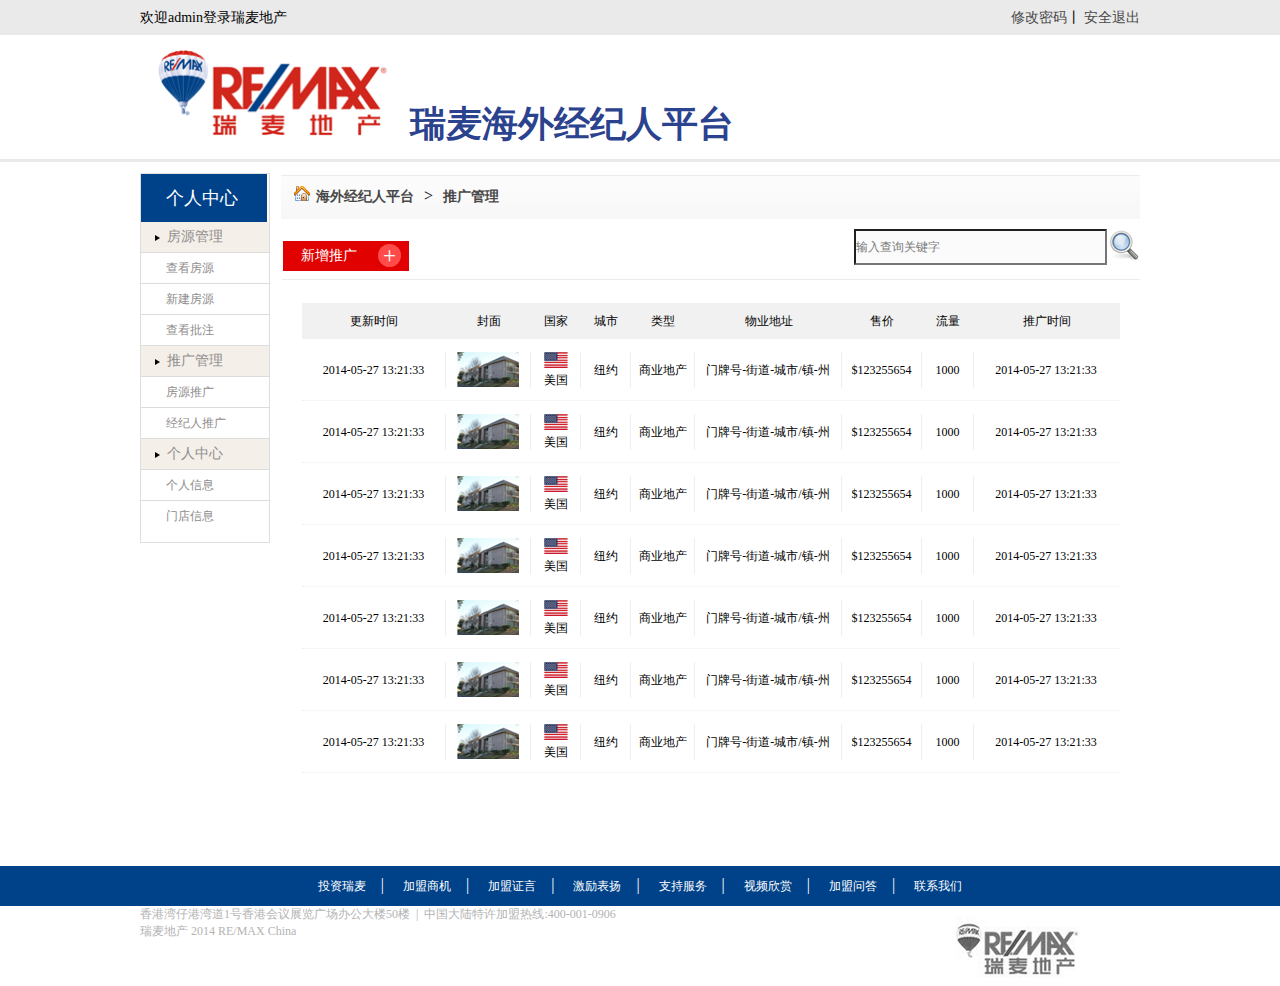
==== index.html @ b14550be "修改首页" ====
﻿<!DOCTYPE html>
<html lang="en">
    <head>
        <meta charset="utf-8">
        <title>06海外经纪人推广管理</title>
        <link rel="stylesheet" type="text/css" href="css/base.css">
        <link rel="stylesheet" type="text/css" href="css/layout2.css">
        <link rel="stylesheet" type="text/css" href="css/themes6.css">
        <script src="jquery-1.10.1.min.js"></script>
        <script>
            $(function(){
                $('.header-nav a').click(function() {
                    $(this).css("background",'red');
                    $(this).parent().siblings().children().css('background','');
                });
            });
        </script>
    </head>
    <body>
        <!-- 以下是网页头部 -->
    	<div class="header">
            <!-- 以下是网页头部中的登录条 -->
            <div class="loginbar">
    		    <ul class="w1000">
    			    <li class="fl">
    				        欢迎admin登录瑞麦地产
    			    </li>
    			    <li class="fr">
 					    <a href="#">修改密码</a><span>丨</span>
                       <a href="common-esf.html">安全退出</a>
                    </li>
    		    </ul>
            </div>
            <!-- 以下是网页头部中的国家搜索栏 -->
            <div class="search w1000 clearfix ">
                <div class="tup fl">
                    <img src="imges/logo.png" height="92" width="240" alt="" class="logo">
                </div>
                <h1 class="wenzih  fl">瑞麦海外经纪人平台</h1>
            </div>
            <div class="xhx6"></div>
        </div>
           
        <!-- 以下是网页主体 -->
        <div class="main w1000 pr">
    <!--以下左侧栏为个人中心-->
            <div class="grzx6 fl">
        	 <dl>
        	 	<dt>个人中心</dt>
        	 	<dd>
        	 		<ul class="fl">
        	 			<li class="fygl6-1"><a href="#"><span><img src="imges/jiantou.png"/></span>房源管理</a></li>
        	 			<li class="fygl6-2"><a href="#">查看房源</a></li>
        	 			<li class="fygl6-2"><a href="common-zp.html">新建房源</a></li>
        	 			<li class="fygl6-2"><a href="common-wdpz.html">查看批注</a></li>
        	 			<li class="fygl6-1"><a href="#"><span><img src="imges/jiantou.png"/></span>推广管理</a></li>
        	 			<li class="fygl6-2"><a href="common-fytg.html">房源推广</a></li>
        	 			<li class="fygl6-2"><a href="#">经纪人推广</a></li>
        	 			<li class="fygl6-1"><a href="#"><span><img src="imges/jiantou.png"/></span>个人中心</a></li>
        	 			<li class="fygl6-2"><a href="#">个人信息</a></li>
        	 			<li class="fygl6-2 btm"><a href="#">门店信息</a></li>
        	 		</ul>
        	 	</dd>
        	 </dl>
        
        
        </div>	
  <!--以下为海外经纪人平台-->      
        <div class="hw6 fl"><img src="imges/fangzi.png" /><a href="#">海外经纪人平台</a><span>></span><a href="#">推广管理</a>
        	
        </div>
       
 <!--以下为新增推广-->       
 <div class="xztg6">
 	         <span class="xin">新增推广<span class="jiahao">+</span></span><span class="img"><img src="imges/sousuo.png" /></span>
 	         <form action="no">
 	         	<input type="text" value="输入查询关键字">
 	         </form>
 	         </div>
 	<!--以下为更新内容区-->         
 	<div class="gx6">
 		  <ul>
 		  <li>
 		  	<ul class="w0">
 		  		<li class="w1">更新时间</li>
 		  		<li class="w2">封面</li>
 		  		<li class="w3">国家</li>
 		  		<li class="w4">城市</li>
 		  		<li class="w5">类型</li>
 		  		<li class="w6">物业地址</li>
 		  		<li class="w7">售价</li>
 		  		<li class="w8">流量</li>
 		  		<li class="w9">推广时间</li>
 		  		
 		  	</ul>
 		  	<ul class="e0 fr clearfix">
 		  		<li class="e1 fl">2014-05-27 13:21:33</li>
 		  		<li class="e2 fl"><img src="imges/fengmian.png"/></li>
 		  		<li class="e3"><img src="imges/meiguo.png"/><br>美国</li>
 		  		<li class="e4">纽约</li>
 		  		<li class="e5">商业地产</li>
 		  		<li class="e6">门牌号-街道-城市/镇-州</li>
 		  		<li class="e7">$123255654</li>
 		  		<li class="e8">1000</li>
 		  		<li class="e9">2014-05-27 13:21:33</li>
 		  	</ul>
 		  	<ul class="e0 fr clearfix">
 		  		<li class="e1 fl">2014-05-27 13:21:33</li>
 		  		<li class="e2 fl"><img src="imges/fengmian.png"/></li>
 		  		<li class="e3"><img src="imges/meiguo.png"/><br>美国</li>
 		  		<li class="e4">纽约</li>
 		  		<li class="e5">商业地产</li>
 		  		<li class="e6">门牌号-街道-城市/镇-州</li>
 		  		<li class="e7">$123255654</li>
 		  		<li class="e8">1000</li>
 		  		<li class="e9">2014-05-27 13:21:33</li>
 		  	</ul>
 		  	<ul class="e0 fr clearfix">
 		  		<li class="e1 fl">2014-05-27 13:21:33</li>
 		  		<li class="e2 fl"><img src="imges/fengmian.png"/></li>
 		  		<li class="e3"><img src="imges/meiguo.png"/><br>美国</li>
 		  		<li class="e4">纽约</li>
 		  		<li class="e5">商业地产</li>
 		  		<li class="e6">门牌号-街道-城市/镇-州</li>
 		  		<li class="e7">$123255654</li>
 		  		<li class="e8">1000</li>
 		  		<li class="e9">2014-05-27 13:21:33</li>
 		  	</ul>
 		  	<ul class="e0 fr clearfix">
 		  		<li class="e1 fl">2014-05-27 13:21:33</li>
 		  		<li class="e2 fl"><img src="imges/fengmian.png"/></li>
 		  		<li class="e3"><img src="imges/meiguo.png"/><br>美国</li>
 		  		<li class="e4">纽约</li>
 		  		<li class="e5">商业地产</li>
 		  		<li class="e6">门牌号-街道-城市/镇-州</li>
 		  		<li class="e7">$123255654</li>
 		  		<li class="e8">1000</li>
 		  		<li class="e9">2014-05-27 13:21:33</li>
 		  	</ul>
 		  	<ul class="e0 fr clearfix">
 		  		<li class="e1 fl">2014-05-27 13:21:33</li>
 		  		<li class="e2 fl"><img src="imges/fengmian.png"/></li>
 		  		<li class="e3"><img src="imges/meiguo.png"/><br>美国</li>
 		  		<li class="e4">纽约</li>
 		  		<li class="e5">商业地产</li>
 		  		<li class="e6">门牌号-街道-城市/镇-州</li>
 		  		<li class="e7">$123255654</li>
 		  		<li class="e8">1000</li>
 		  		<li class="e9">2014-05-27 13:21:33</li>
 		  	</ul>
 		  	<ul class="e0 fr clearfix">
 		  		<li class="e1 fl">2014-05-27 13:21:33</li>
 		  		<li class="e2 fl"><img src="imges/fengmian.png"/></li>
 		  		<li class="e3"><img src="imges/meiguo.png"/><br>美国</li>
 		  		<li class="e4">纽约</li>
 		  		<li class="e5">商业地产</li>
 		  		<li class="e6">门牌号-街道-城市/镇-州</li>
 		  		<li class="e7">$123255654</li>
 		  		<li class="e8">1000</li>
 		  		<li class="e9">2014-05-27 13:21:33</li>
 		  	</ul>
 		  	<ul class="e0 fr clearfix">
 		  		<li class="e1 fl">2014-05-27 13:21:33</li>
 		  		<li class="e2 fl"><img src="imges/fengmian.png"/></li>
 		  		<li class="e3"><img src="imges/meiguo.png"/><br>美国</li>
 		  		<li class="e4">纽约</li>
 		  		<li class="e5">商业地产</li>
 		  		<li class="e6">门牌号-街道-城市/镇-州</li>
 		  		<li class="e7">$123255654</li>
 		  		<li class="e8">1000</li>
 		  		<li class="e9">2014-05-27 13:21:33</li>
 		  	</ul>
 		 </li>
 		  </ul> 
 		   	
 		 
 	
 		
 	</div>
 	
 </div>
        <!-- 以下是网页底部 -->
        <div class="footer">
            <!-- 以下是网页底部的友情链接 -->
            <p class="friendlink">
                <a href="#">投资瑞麦</a><span>|</span>
                <a href="#">加盟商机</a><span>|</span>
                <a href="#">加盟证言</a><span>|</span>
                <a href="#">激励表扬</a><span>|</span>
                <a href="#">支持服务</a><span>|</span>
                <a href="#">视频欣赏</a><span>|</span>
                <a href="#">加盟问答</a><span>|</span>
                <a href="#">联系我们</a>
            </p>
            <p class="service w1000">
            香港湾仔港湾道1号香港会议展览广场办公大楼50楼&nbsp;&nbsp;|&nbsp;&nbsp;中国大陆特许加盟热线:400-001-0906<br/>瑞麦地产 2014 RE/MAX China
            </p>
            <img src="imges/logo1.png" height="62" width="128" alt="" class="logo1">
        </div>
    </body>
</html>
---- css/base.css ----
/*
* @Author: Administrator
* @Date:   2017-08-09 09:50:20
* @Last Modified by:   Administrator
* @Last Modified time: 2017-08-15 15:24:06
*/
@charset "utf-8";
body,div,ul,li,p,a,img,h1,h2,h3,h4,h5,h6,dl,dt,dd,form,input{margin: 0; padding: 0;}
.fl{float: left;}
.fr{float: right;}
.bn{border: none;}
.clearfix:after{content: ""; display: block; clear: both;}
.clearfix{zoom: 1;}
a{text-decoration: none; color: #484848;}
li{list-style: none;}
img{border: none;}
.w1000{width: 1000px; margin: 0 auto;}
input{outline: none;}
---- css/layout2.css ----
﻿/*
* @Author: Administrator
* @Date:   2017-08-09 09:50:20
* @Last Modified by:   Administrator
* @Last Modified time: 2017-08-15 14:13:16
*/
@charset "utf-8";
.header{
	width: 100%;
}
.header .loginbar{
	width: 100%;
	height: 35px;
	background: #eaeaea;	
}
.header .loginbar li{
	font-size: 14px;
	line-height: 35px;
}
.header .loginbar li a:hover{
	color: red;
}
/* 以上是网页头部登录条 */
.header .search img.logo{
	margin: 10px;
}
.header .search img.guoqi{
	margin-left: 15px;
	margin-bottom: 10px;
}
.header .search .tup{
	height: 112px;
}
.header .search .wenzi{
	height: 50px;
	margin: 50px 0px 10px 10px;
}
.header .search .wenzih{
	font-size: 36px;
	margin: 65px 0px 10px 10px;
	color: #2b428e;
}
.header .search .wenzi p{
	margin: 10px 0 0;
}
/* 以上是网页头部搜索区 */
.header .header-nav{
	width: 100%;
	height: 45px;
	background: #004289;
}
.header .header-nav li a{
	display: block;
	padding: 0 30px;
	font-size: 14px;
	line-height: 45px;
	color: white;
}
.br{
	background: red;
}
.header .header-nav li a span{
	color: #fefb00;
}
/* 以上是网页头部导航区 */


/* 以下是网页主体 */



/* 以下是网页底部 */
.footer{
	position: relative;
	width: 100%;
	height: 120px;
}
.footer .friendlink{
	background: #004289;
	height: 40px;
	color: white;
	text-align: center;
}
.footer .friendlink a{
	display: inline-block;
	margin: 0 15px;
	color: white;
	font-size: 12px;
	line-height: 40px;
}
.footer .service{
	font-size: 12px;
	color: #b3b3b3;
}
.footer .logo1{
	position: absolute;
	top: 50px;
	right: 200px;
}
---- css/themes6.css ----
/*
* @Author: Administrator
* @Date:   2017-08-15 12:42:52
* @Last Modified by:   Administrator
* @Last Modified time: 2017-08-15 13:32:00
*/
@charset "utf-8";
.pr{position: relative;}
 .xhx6{width: 100%;
        height: 3px;
        background: #eaeaea;
           margin-bottom: 11px;} 
.main{margin-bottom: 93px;
    height: 600px;
}
.grzx6{width: 128px;
          height: 368px;
	        border: 1px solid #dedede;}           
.grzx6 dt{width: 101px;
          height: 48px;
          background: #004289;
          color: #FFFFFF;
          font-size: 18px;
          font-family:"微软雅黑";
          line-height: 48px;
          padding-left: 25px;}
 
.fygl6-1{width: 115px;
               height:30px;
               border-bottom: 1px solid #dcdcdc;
               padding-left: 13px;}
.grzx6 .fl .btm{border-bottom: 0;}               
.fygl6-1 a{font-size: 14px;
            font-family: "微软雅黑";
         color: #8f8d8d;
         line-height: 30px;}
              
.fygl6-1 span{display: inline-block;
    width: 6px;
    height: 6px;
    padding: 0 7px 0 0px;
    }               
.fygl6-2{width: 103px;
               height:30px;
               border-bottom: 1px solid #dcdcdc;
               padding-left: 25px;}               
.fygl6-2 a{font-size: 12px;
         font-family: "微软雅黑";
         color: #8f8d8d;
         line-height: 30px;}
        
.fygl6-1{background: #f4efe9;}
.fl a:hover{color: #4071a7;}

/*以下为海外经纪人平台*/
.hw6{width: 859px;
       height: 46px;
       background: url(../imges/haiwai.png) repeat-x;
       margin:0 0 10px 11px;
       line-height: 46px;}
.hw6 a{font-size: 14px;
             font-weight: bold;
             }
.hw6 img{margin:0 6px 0 13px;}
.hw6 span{margin: 0 10px 0 10px;
}

.xztg6 form {display: block;
	          float: right;
              }
.xztg6{width: 858px;margin-left:142px;
height: 106px;
	border-bottom: 1px solid #ebebeb;}
.xin {width: 108px;
       height:30px;
      display: block;
      position: absolute;
      top: 68px;
      left: 143px;
       line-height: 30px;
        color: white;
      background: #e00100;
      font-size: 14px;
      padding-left: 18px;}
 .xztg6 .jiahao{margin-left: 19px;
                 border-radius:50%;
                 background: #ff4c4b;
                 font-size: 23px;
                 height: 23px;
                 width: 23px;
                 display: block;
                 float: right;
                 line-height: 23px;
                 margin: 3px 8px 0 0 ;
                 text-align:center;}     
.xztg6 input{     font-size: 12px;
	                    color: #797979;
	                   background:#fbfbfb ;
	                   width: 249px;
	                   height: 32px;
	                   line-height: 32px;
	                   
}
.xztg6 .img{float: right;}


/*以下为更新内容*/
.w0{height: 36px;
     line-height: 36px;
     background: #f1f1f1;
     width: 818px;
     font-size: 12px;
     color: black;
     margin:23px 0 0 162px ;
     padding: 0;}
     
.w1{
      width: 144px;
      height: 36px;
      text-align: center;
      float: left;}
 
      .w2{
      width:85px;
      height: 36px;
      text-align: center;
      float: left;}
 .w3{
      width:50px;
      height: 36px;
      text-align: center;
      float: left;}
  .w4{
      width:50px;
      height: 36px;
      text-align: center;
      float: left;}
  .w5{
      width:64px;
      height: 36px;
      text-align: center;
      float: left;}
  .w6{
      width:147px;
      height: 36px;
      text-align: center;
      float: left;}  
  .w7{
      width:80px;
      height: 36px;
      text-align: center;
      float: left;} 
.w8{
      width:52px;
      height: 36px;
      text-align: center;
      float: left;}  
 .w9{
      width:146px;
      height: 36px;
      text-align: center;
      float: left;}  
      
      
  /*以下为重复图片*/                    
  .e0{width: 818px;height: 61px;
 
  margin-right: 20px;
  border-bottom: 1px dotted #EEEEEE;}  

.e1{margin-top: 13px;
	width: 143px;
  height: 36px;
      text-align: center;
      display: block;
      font-size: 12px;
      line-height: 36px;
      border-right: 1px solid#eeeeee;}
 .e2{display: block;
    text-align: center;
      width:84px;
      height: 36px;
       margin-top: 13px;
        border-right: 1px solid#eeeeee;}
.e3{ margin-top: 13px;
	    font-size: 12px;
      line-height: 16px;
      width:49px;
      text-align: center;
      float: left;
       border-right: 1px solid#eeeeee;}
 .e4{ margin-top: 13px;
	    font-size: 12px;
      line-height: 36px;
      width:49px;
      height: 36px;
      text-align: center;
      float: left;
       border-right: 1px solid#eeeeee;}  
 .e5{margin-top:13px ;
     font-size: 12px;
      width:63px;
      height: 36px;
      text-align: center;
      float: left;
      line-height: 36px;
       border-right: 1px solid#eeeeee;}     
.e6{margin-top: 13px;
  font-size: 12px;
   width: 146px;
   height: 36px;
   line-height: 36px;
   float: left;
   text-align: center;
    border-right: 1px solid#eeeeee;}  
 .e7{margin-top: 13px;
   width: 79px;
   height: 36px;
   line-height: 36px;
   font-size: 12px;
   float: left;
   text-align: center;
    border-right: 1px solid#eeeeee;} 
 .e8{margin-top:13px ;
   width: 51px;
   height: 36px;
   font-size: 12px;
   line-height: 36px;
   float: left;
   text-align: center;
    border-right: 1px solid#eeeeee;} 
 .e9{margin-top: 13px;
	width: 144px;
  height: 36px;
      text-align: center;
     float: left;
      font-size: 12px;
      line-height: 36px;}
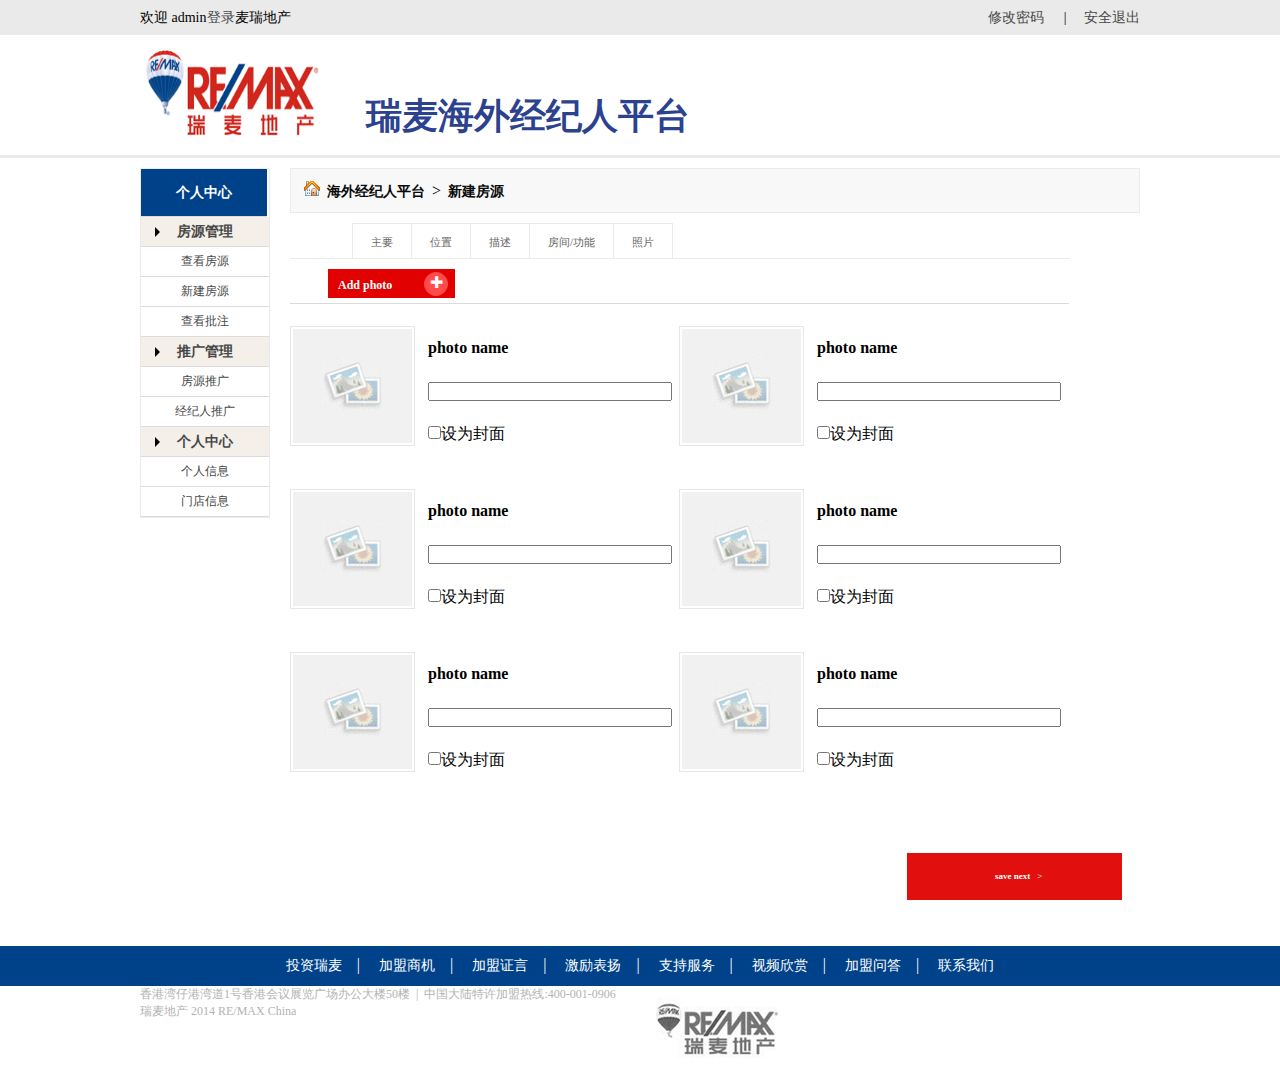
==== commit 6d345a96: "再次修改首页" ====
--- a/index.html
+++ b/index.html
@@ -1,201 +1,191 @@
-﻿<!DOCTYPE html>
-<html lang="en">
-    <head>
-        <meta charset="utf-8">
-        <title>06海外经纪人推广管理</title>
-        <link rel="stylesheet" type="text/css" href="css/base.css">
-        <link rel="stylesheet" type="text/css" href="css/layout2.css">
-        <link rel="stylesheet" type="text/css" href="css/themes6.css">
-        <script src="jquery-1.10.1.min.js"></script>
-        <script>
-            $(function(){
-                $('.header-nav a').click(function() {
-                    $(this).css("background",'red');
-                    $(this).parent().siblings().children().css('background','');
-                });
-            });
-        </script>
-    </head>
-    <body>
-        <!-- 以下是网页头部 -->
-    	<div class="header">
-            <!-- 以下是网页头部中的登录条 -->
-            <div class="loginbar">
-    		    <ul class="w1000">
-    			    <li class="fl">
-    				        欢迎admin登录瑞麦地产
-    			    </li>
-    			    <li class="fr">
- 					    <a href="#">修改密码</a><span>丨</span>
-                       <a href="common-esf.html">安全退出</a>
-                    </li>
-    		    </ul>
-            </div>
-            <!-- 以下是网页头部中的国家搜索栏 -->
-            <div class="search w1000 clearfix ">
-                <div class="tup fl">
-                    <img src="imges/logo.png" height="92" width="240" alt="" class="logo">
-                </div>
-                <h1 class="wenzih  fl">瑞麦海外经纪人平台</h1>
-            </div>
-            <div class="xhx6"></div>
-        </div>
-           
-        <!-- 以下是网页主体 -->
-        <div class="main w1000 pr">
-    <!--以下左侧栏为个人中心-->
-            <div class="grzx6 fl">
-        	 <dl>
-        	 	<dt>个人中心</dt>
-        	 	<dd>
-        	 		<ul class="fl">
-        	 			<li class="fygl6-1"><a href="#"><span><img src="imges/jiantou.png"/></span>房源管理</a></li>
-        	 			<li class="fygl6-2"><a href="#">查看房源</a></li>
-        	 			<li class="fygl6-2"><a href="common-zp.html">新建房源</a></li>
-        	 			<li class="fygl6-2"><a href="common-wdpz.html">查看批注</a></li>
-        	 			<li class="fygl6-1"><a href="#"><span><img src="imges/jiantou.png"/></span>推广管理</a></li>
-        	 			<li class="fygl6-2"><a href="common-fytg.html">房源推广</a></li>
-        	 			<li class="fygl6-2"><a href="#">经纪人推广</a></li>
-        	 			<li class="fygl6-1"><a href="#"><span><img src="imges/jiantou.png"/></span>个人中心</a></li>
-        	 			<li class="fygl6-2"><a href="#">个人信息</a></li>
-        	 			<li class="fygl6-2 btm"><a href="#">门店信息</a></li>
-        	 		</ul>
-        	 	</dd>
-        	 </dl>
-        
-        
-        </div>	
-  <!--以下为海外经纪人平台-->      
-        <div class="hw6 fl"><img src="imges/fangzi.png" /><a href="#">海外经纪人平台</a><span>></span><a href="#">推广管理</a>
-        	
-        </div>
-       
- <!--以下为新增推广-->       
- <div class="xztg6">
- 	         <span class="xin">新增推广<span class="jiahao">+</span></span><span class="img"><img src="imges/sousuo.png" /></span>
- 	         <form action="no">
- 	         	<input type="text" value="输入查询关键字">
- 	         </form>
- 	         </div>
- 	<!--以下为更新内容区-->         
- 	<div class="gx6">
- 		  <ul>
- 		  <li>
- 		  	<ul class="w0">
- 		  		<li class="w1">更新时间</li>
- 		  		<li class="w2">封面</li>
- 		  		<li class="w3">国家</li>
- 		  		<li class="w4">城市</li>
- 		  		<li class="w5">类型</li>
- 		  		<li class="w6">物业地址</li>
- 		  		<li class="w7">售价</li>
- 		  		<li class="w8">流量</li>
- 		  		<li class="w9">推广时间</li>
- 		  		
- 		  	</ul>
- 		  	<ul class="e0 fr clearfix">
- 		  		<li class="e1 fl">2014-05-27 13:21:33</li>
- 		  		<li class="e2 fl"><img src="imges/fengmian.png"/></li>
- 		  		<li class="e3"><img src="imges/meiguo.png"/><br>美国</li>
- 		  		<li class="e4">纽约</li>
- 		  		<li class="e5">商业地产</li>
- 		  		<li class="e6">门牌号-街道-城市/镇-州</li>
- 		  		<li class="e7">$123255654</li>
- 		  		<li class="e8">1000</li>
- 		  		<li class="e9">2014-05-27 13:21:33</li>
- 		  	</ul>
- 		  	<ul class="e0 fr clearfix">
- 		  		<li class="e1 fl">2014-05-27 13:21:33</li>
- 		  		<li class="e2 fl"><img src="imges/fengmian.png"/></li>
- 		  		<li class="e3"><img src="imges/meiguo.png"/><br>美国</li>
- 		  		<li class="e4">纽约</li>
- 		  		<li class="e5">商业地产</li>
- 		  		<li class="e6">门牌号-街道-城市/镇-州</li>
- 		  		<li class="e7">$123255654</li>
- 		  		<li class="e8">1000</li>
- 		  		<li class="e9">2014-05-27 13:21:33</li>
- 		  	</ul>
- 		  	<ul class="e0 fr clearfix">
- 		  		<li class="e1 fl">2014-05-27 13:21:33</li>
- 		  		<li class="e2 fl"><img src="imges/fengmian.png"/></li>
- 		  		<li class="e3"><img src="imges/meiguo.png"/><br>美国</li>
- 		  		<li class="e4">纽约</li>
- 		  		<li class="e5">商业地产</li>
- 		  		<li class="e6">门牌号-街道-城市/镇-州</li>
- 		  		<li class="e7">$123255654</li>
- 		  		<li class="e8">1000</li>
- 		  		<li class="e9">2014-05-27 13:21:33</li>
- 		  	</ul>
- 		  	<ul class="e0 fr clearfix">
- 		  		<li class="e1 fl">2014-05-27 13:21:33</li>
- 		  		<li class="e2 fl"><img src="imges/fengmian.png"/></li>
- 		  		<li class="e3"><img src="imges/meiguo.png"/><br>美国</li>
- 		  		<li class="e4">纽约</li>
- 		  		<li class="e5">商业地产</li>
- 		  		<li class="e6">门牌号-街道-城市/镇-州</li>
- 		  		<li class="e7">$123255654</li>
- 		  		<li class="e8">1000</li>
- 		  		<li class="e9">2014-05-27 13:21:33</li>
- 		  	</ul>
- 		  	<ul class="e0 fr clearfix">
- 		  		<li class="e1 fl">2014-05-27 13:21:33</li>
- 		  		<li class="e2 fl"><img src="imges/fengmian.png"/></li>
- 		  		<li class="e3"><img src="imges/meiguo.png"/><br>美国</li>
- 		  		<li class="e4">纽约</li>
- 		  		<li class="e5">商业地产</li>
- 		  		<li class="e6">门牌号-街道-城市/镇-州</li>
- 		  		<li class="e7">$123255654</li>
- 		  		<li class="e8">1000</li>
- 		  		<li class="e9">2014-05-27 13:21:33</li>
- 		  	</ul>
- 		  	<ul class="e0 fr clearfix">
- 		  		<li class="e1 fl">2014-05-27 13:21:33</li>
- 		  		<li class="e2 fl"><img src="imges/fengmian.png"/></li>
- 		  		<li class="e3"><img src="imges/meiguo.png"/><br>美国</li>
- 		  		<li class="e4">纽约</li>
- 		  		<li class="e5">商业地产</li>
- 		  		<li class="e6">门牌号-街道-城市/镇-州</li>
- 		  		<li class="e7">$123255654</li>
- 		  		<li class="e8">1000</li>
- 		  		<li class="e9">2014-05-27 13:21:33</li>
- 		  	</ul>
- 		  	<ul class="e0 fr clearfix">
- 		  		<li class="e1 fl">2014-05-27 13:21:33</li>
- 		  		<li class="e2 fl"><img src="imges/fengmian.png"/></li>
- 		  		<li class="e3"><img src="imges/meiguo.png"/><br>美国</li>
- 		  		<li class="e4">纽约</li>
- 		  		<li class="e5">商业地产</li>
- 		  		<li class="e6">门牌号-街道-城市/镇-州</li>
- 		  		<li class="e7">$123255654</li>
- 		  		<li class="e8">1000</li>
- 		  		<li class="e9">2014-05-27 13:21:33</li>
- 		  	</ul>
- 		 </li>
- 		  </ul> 
- 		   	
- 		 
- 	
- 		
- 	</div>
- 	
- </div>
-        <!-- 以下是网页底部 -->
-        <div class="footer">
-            <!-- 以下是网页底部的友情链接 -->
-            <p class="friendlink">
-                <a href="#">投资瑞麦</a><span>|</span>
-                <a href="#">加盟商机</a><span>|</span>
-                <a href="#">加盟证言</a><span>|</span>
-                <a href="#">激励表扬</a><span>|</span>
-                <a href="#">支持服务</a><span>|</span>
-                <a href="#">视频欣赏</a><span>|</span>
-                <a href="#">加盟问答</a><span>|</span>
-                <a href="#">联系我们</a>
-            </p>
-            <p class="service w1000">
-            香港湾仔港湾道1号香港会议展览广场办公大楼50楼&nbsp;&nbsp;|&nbsp;&nbsp;中国大陆特许加盟热线:400-001-0906<br/>瑞麦地产 2014 RE/MAX China
-            </p>
-            <img src="imges/logo1.png" height="62" width="128" alt="" class="logo1">
-        </div>
-    </body>
-</html>+﻿	<!DOCTYPE html>
+	<html lang="en">
+	    <head>
+	        <meta charset="utf-8">
+	        <title>07海外经纪人平台</title>
+	        <link rel="stylesheet" type="text/css" href="css/base.css">
+	        <link rel="stylesheet" type="text/css" href="css/layout3.css">
+	        <link rel="stylesheet" type="text/css" href="css/themes7.css">
+	        <script src="jquery-1.10.1.min.js"></script>
+	        <script>
+	            $(function(){
+	                $('.header-nav a').click(function() {
+	                    $(this).css("background",'red');
+	                    $(this).parent().siblings().children().css('background','');
+	                });
+	            });
+	        </script>
+	    </head>
+	    <body>
+	        <!-- 以下是网页头部 -->
+	    	<div class="header">
+	            <!-- 以下是网页头部中的登录条 -->
+	            <div class="loginbar">
+	    		    <ul class="w1000">
+	    			    <li class="fl">
+	    				    欢迎&nbsp;admin<a href="#">登录</a>麦瑞地产
+	    			    </li>
+	    			    <li class="fr">
+	                        <a href="#">修改密码</a>
+	                        <span class="space">|</span>
+	                        <a href="common-esf.html">安全退出</a>
+	                    </li>
+	    		    </ul>
+	       		 </div>
+	            <!-- 以下是网页头部中的国家搜索栏 -->
+	            <div class="search w1000 clearfix">
+	                <div class="tup fl">
+	                    <img src="imges/logo.png" height="92" width="240" alt="" class="logo">
+	                </div>
+	                <p class="fl bt">瑞麦海外经纪人平台</p>
+	            </div>
+	        </div>
+	        <div class="fengexian"></div>    
+	        <!-- 以下是网页主体 -->
+	        <div class="main w1000 clearfix">
+	        <!-- 以下是网页主体中的左侧导航栏 -->
+	        	<div class="left-nav fl">
+	        		<ul>
+	        			<li class="grzx"><h3><a href="#">个人中心</a></h3></li>
+	        			<li class="sj">
+	        				<h4><a href="#">房源管理</a></h4>
+	        				<i></i>
+	        			</li>
+	        			<li><a href="#">查看房源</a></li>
+	        			<li><a href="common-zp.html">新建房源</a></li>
+	        			<li><a href="common-wdpz.html">查看批注</a></li>
+	        			<li class="sj">
+	        				<h4><a href="#">推广管理</a></h4>
+	        				<i></i>
+	        			</li>
+	        			<li><a href="common-fytg.html">房源推广</a></li>
+	        			<li><a href="#">经纪人推广</a></li>
+	        			<li class="sj">
+	        				<h4><a href="#">个人中心</a></h4>
+	        				<i></i>
+	        			</li>
+	        			<li><a href="#">个人信息</a></li>
+	        			<li><a href="#">门店信息</a></li>
+	        		</ul>
+	        	</div>
+	        	<!-- 以下是网页主题中的右侧内容 -->
+	        	<div class="right-con fr">
+	        		<div class="pt">
+	        			<ul>
+	        				<li><img src="imges/tup7-fz.gif" alt="" /></li>
+	        				<li><a href="#">海外经纪人平台</a></li>
+	        				<li><span>&gt;</span></li>
+	        				<li><a href="#">新建房源</a></li>
+	        			</ul>
+	        		</div>
+	        		<!-- 以上是网页右侧内容的海外经纪人平台 -->
+	        		<div class="xxk">
+	        			<ul class="clearfix">
+	        				<span class="kong fl"></span>
+	        				<li><a href="common-zy.html">主要</a></li>
+	        				<li><a href="#">位置</a></li>
+	        				<li><a href="common-ms.html">描述</a></li>
+	        				<li><a href="common-fjgn.html">房间/功能</a></li>
+	        				<li class="zp"><a href="common-zp.html">照片</a></li>
+	        			</ul>
+	        		</div>
+	        		<div class="tjtp">
+	        			<p>Add&nbsp;photo</p>
+	        			<i>&#10010;</i>
+	        		</div>
+	        		<div class="lb clearfix">
+	        			<ul class="fl">
+	        				<li class="fl xx">
+	        					<img src="imges/lb.gif" alt="" class="fl"/>
+	        					<div class="fl li-r">
+	        						<p>photo name</p>
+	        						<form action="" class="fl">
+	        							<input type="text" class="kuang"/><br/>
+        								<input type="checkbox"/>设为封面
+	        						</form>
+	        					</div>
+	        				</li>
+	        				<li class="fr xx">
+	        					<img src="imges/lb.gif" alt="" class="fl"/>
+	        					<div class="fl li-r">
+	        						<p>photo name</p>
+	        						<form action="" class="fl">
+	        							<input type="text" class="kuang"/><br/>
+        								<input type="checkbox"/>设为封面
+	        						</form>
+	        					</div>
+	        				</li>
+	        			</ul>
+	        			<ul class="fl">
+	        				<li class="fl xx">
+	        					<img src="imges/lb.gif" alt="" class="fl"/>
+	        					<div class="fl li-r">
+	        						<p>photo name</p>
+	        						<form action="" class="fl">
+	        							<input type="text" class="kuang"/><br/>
+        								<input type="checkbox"/>设为封面
+	        						</form>
+	        					</div>
+	        				</li>
+	        				<li class="fr xx">
+	        					<img src="imges/lb.gif" alt="" class="fl"/>
+	        					<div class="fl li-r">
+	        						<p>photo name</p>
+	        						<form action="" class="fl">
+	        							<input type="text" class="kuang"/><br/>
+        								<input type="checkbox"/>设为封面
+	        						</form>
+	        					</div>
+	        				</li>
+	        			</ul>
+	        			<ul class="fl">
+	        				<li class="fl xx">
+	        					<img src="imges/lb.gif" alt="" class="fl"/>
+	        					<div class="fl li-r">
+	        						<p>photo name</p>
+	        						<form action="" class="fl">
+	        							<input type="text" class="kuang"/><br/>
+        								<input type="checkbox"/>设为封面
+	        						</form>
+	        					</div>
+	        				</li>
+	        				<li class="fr xx">
+	        					<img src="imges/lb.gif" alt="" class="fl"/>
+	        					<div class="fl li-r">
+	        						<p>photo name</p>
+	        						<form action="" class="fl">
+	        							<input type="text" class="kuang"/><br/>
+        								<input type="checkbox"/>设为封面
+	        						</form>
+	        					</div>
+	        				</li>
+	        			</ul> 
+	        		</div>
+	        		<div class="next fr">
+	        			<ul class="fr">
+	        				<li><a href="#">save&nbsp;next</a></li>
+	        				<li>&gt;</li>
+	        			</ul>
+	        		</div>
+	        	</div>
+	        </div>
+	        <!-- 以下是网页底部 -->
+	        <div class="footer">                                                                                                       
+	            <!-- 以下是网页底部的友情链接 -->
+	            <p class="friendlink">
+	                <a href="#">投资瑞麦</a><span>|</span>
+	                <a href="#">加盟商机</a><span>|</span>
+	                <a href="#">加盟证言</a><span>|</span>
+	                <a href="#">激励表扬</a><span>|</span>
+	                <a href="#">支持服务</a><span>|</span>
+	                <a href="#">视频欣赏</a><span>|</span>
+	                <a href="#">加盟问答</a><span>|</span>
+	                <a href="#">联系我们</a>
+	            </p>
+	            <p class="service w1000">
+	            香港湾仔港湾道1号香港会议展览广场办公大楼50楼&nbsp;&nbsp;|&nbsp;&nbsp;中国大陆特许加盟热线:400-001-0906<br/>瑞麦地产 2014 RE/MAX China
+	            </p>
+	            <img src="imges/logo1.png" height="62" width="128" alt="" class="logo1">
+	        </div>
+	    </body>
+	</html>--- a/css/layout3.css
+++ b/css/layout3.css
@@ -0,0 +1,74 @@
+/*
+* @Author: Administrator
+* @Date:   2017-08-09 09:50:20
+* @Last Modified by:   Administrator
+* @Last Modified time: 2017-08-15 15:55:55
+*/
+@charset "utf-8";
+.header{
+	width: 100%;
+}
+.header .loginbar{
+	width: 100%;
+	height: 35px;
+	background: #eaeaea;	
+}
+.header .loginbar li{
+	font-size: 14px;
+	line-height: 35px;
+}
+.header .loginbar ul li span{
+	margin: 0 14px 0 16px;
+}
+.header .loginbar li a:hover{
+	color: red;
+}
+.fengexian{
+	width: 100%;
+	height: 3px;
+	background: #eaeaea;
+	margin:10px 0;
+}
+/* 以上是网页头部登录条 */
+.header .search{
+	height: 110px;
+}
+.header .search img.logo{
+	margin: 10px 0;
+	width: 181px;
+}
+/* 以上是网页头部搜索区 */
+
+
+
+/* 以下是网页主体 */
+
+
+/* 以下是网页底部 */
+.footer{
+	position: relative;
+	width: 100%;
+	height: 120px;
+}
+.footer .friendlink{
+	background: #004289;
+	height: 40px;
+	color: white;
+	text-align: center;
+}
+.footer .friendlink a{
+	display: inline-block;
+	margin: 0 15px;
+	color: white;
+	font-size: 14px;
+	line-height: 40px;
+}
+.footer .service{	
+	font-size: 12px;
+	color: #b3b3b3;
+}
+.footer .logo1{
+	position: absolute;
+	top: 50px;
+	right: 500px;
+}--- a/css/themes7.css
+++ b/css/themes7.css
@@ -0,0 +1,148 @@
+.search .bt{
+	color: #2b428e;
+	font-size: 36px;
+	font-weight: bold;
+	margin: 57px 0 0 45px;
+}
+/* 以下是网页主体的左侧导航栏 */
+.main .left-nav{
+	width: 128px;
+	border: 1px solid #eaeaea;
+	text-align: center;
+}
+.main .left-nav li{
+	height: 29px;
+	font-size: 12px;
+	line-height: 29px;
+	border-bottom: 1px solid #dcdcdc; 
+}
+.main .left-nav h4{
+	font-size: 14px;
+	color: #969494;
+	background: #f4efe9;
+}
+.main .left-nav .grzx{
+	background: #004289;
+	width: 126px;
+	height: 47px;
+	line-height: 47px;
+}
+.main .left-nav .sj{position: relative;}
+.main .left-nav .sj i{
+	float: left;
+	position: absolute;
+	top: 10px;
+	left: 14px;
+	display: block;
+	width: 0;
+	height: 0;
+	border-width: 5px;
+	border-style: solid;
+	border-color: #f4efe9 #f4efe9 #f4efe9 #000;
+}
+.main .left-nav h3 a{color: #fff;}
+
+/* 以下是网页主体的右侧内容 */
+.main .right-con{width:850px;}
+.main .right-con .pt{
+	width: 835px;
+	padding-left: 13px;
+	height: 43px;
+	border: 1px solid #ebebeb;
+	background: #f8f8f8;
+}
+.right-con ul li{
+	float: left;
+	line-height: 43px;
+	margin-right: 7px;
+}
+.right-con .pt ul li a{
+	color: #0a0a0a;
+	font-size: 14px;
+	font-weight: bold;	
+}
+
+/* 以上是右侧内容的海外经纪人平台 */
+.main .xxk ul{border-bottom: 1px solid #ebebeb;}
+.main .xxk ul li {
+	margin: 10px 0 0 0;
+	padding: 0 18px;
+	height: 34px;
+	line-height: 34px;
+	border: 1px solid #ebebeb;
+	border-bottom: none;
+	border-right: none;
+}
+.main .xxk .zp{border-right: 1px solid #ebebeb;}
+.main .xxk .kong{
+	margin-top: 11px;
+	width: 62px;
+	height: 34px;
+	line-height: 34px;
+}
+.main .xxk ul li:hover{background:#004289; }
+.main .xxk ul li:hover a{color: #fff;}
+.main .xxk ul li a {
+	color: #656565;
+	font-size: 11px;	
+}
+/* 以上是右侧内容的选项卡样式 */
+.main .tjtp{
+	position: relative;
+	width: 779px;
+	padding-bottom: 5px;
+	border-bottom: 1px solid #dbdbdb;
+}
+.main .tjtp p{
+	width: 73px;
+	height: 10px;
+	font-size: 12px;
+	font-weight: bold;
+	color: white;
+	background: #e00100;
+	padding: 9px 44px 10px 10px;
+	margin: 10px 0 0 38px;
+}
+.main .tjtp i{
+	position: absolute;
+	top: 3px;
+	left: 134px;
+	width: 22px;
+	height: 22px;
+	text-align: center;
+	font-style: normal;
+	background: #ff4c4b;
+	border: 1px solid #ff4c4b;
+	border-radius: 70%;
+	color: white;
+}
+/* 以上是添加图片选项卡 */
+/* 以下是右侧列表样式 */
+.main .right-con ul{width: 780px;}
+.main .lb ul li {
+	width: 382px;
+	padding-bottom: 34px;
+}
+.main .lb{padding-top: 22px;}
+.lb ul li img{
+	border: 1px solid #e6e6e6;
+	padding: 2px;
+	margin-right:13px;
+}
+.lb ul li .li-r p{font-weight: bold;}
+.lb ul li .kuang{width: 240px;}
+.right-con .next ul{
+	width: 101px;
+	height: 9px;
+	background: #e20f0f;
+	margin: 38px 18px 46px 0;
+	padding: 19px 26px 19px 88px;
+}
+.right-con .next ul li{
+	font-size: 9px;
+	line-height: 9px;
+	color: white;
+}
+.right-con .next ul li a {color: white;
+	font-weight: bold;
+}